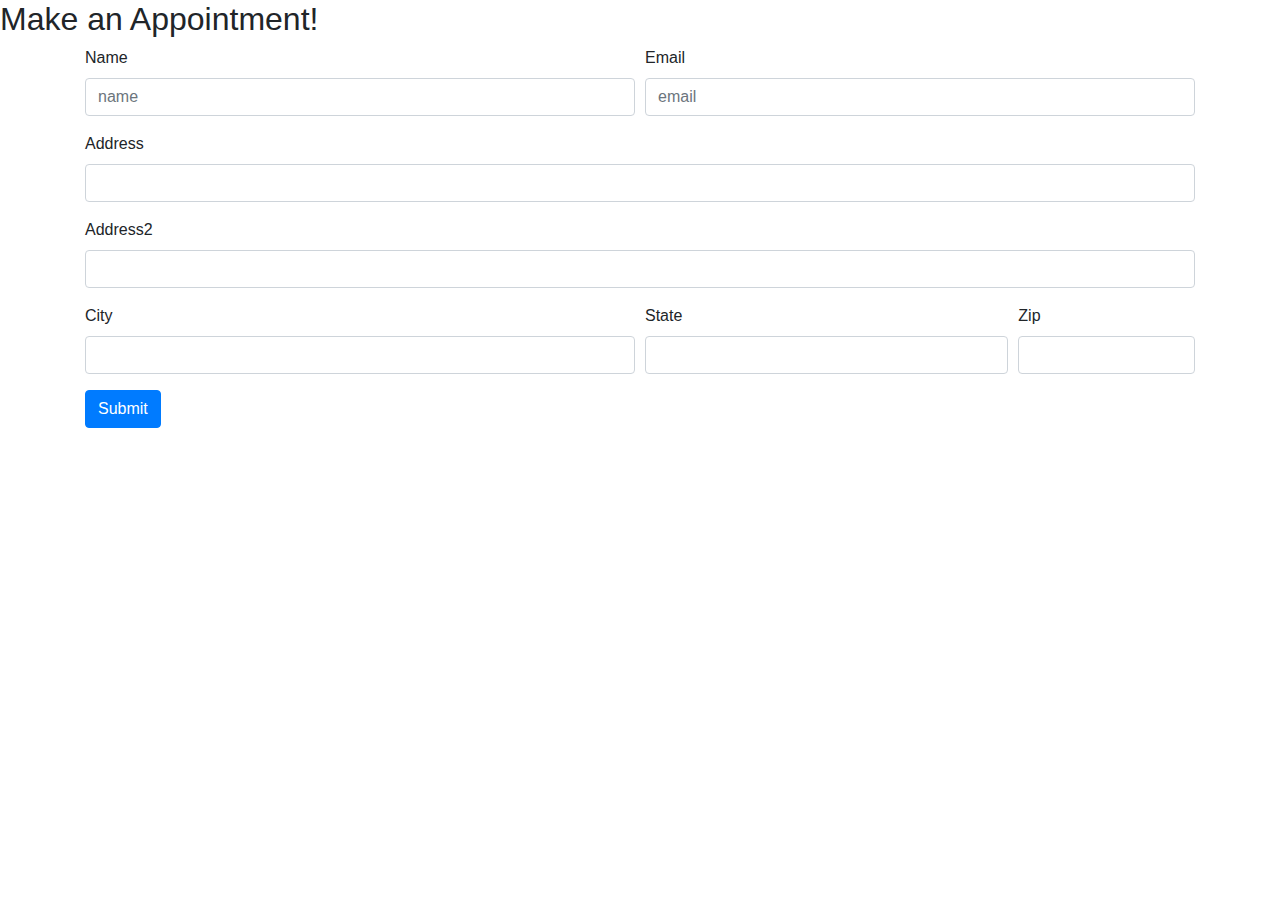
==== index.html @ 2d02cecf "add form" ====
<!DOCTYPE html>
<html lang="en">
<head>
    <meta charset="UTF-8">
    <meta name="viewport" content="width=device-width, initial-scale=1.0">
    <meta http-equiv="X-UA-Compatible" content="ie=edge">
    <title>Appointments</title>
    <script
  src="https://code.jquery.com/jquery-3.3.1.js"
  integrity="sha256-2Kok7MbOyxpgUVvAk/HJ2jigOSYS2auK4Pfzbm7uH60="
  crossorigin="anonymous"></script>
  <link rel="stylesheet" href="https://stackpath.bootstrapcdn.com/bootstrap/4.3.1/css/bootstrap.min.css" integrity="sha384-ggOyR0iXCbMQv3Xipma34MD+dH/1fQ784/j6cY/iJTQUOhcWr7x9JvoRxT2MZw1T" crossorigin="anonymous">
  <script src="js/scripts.js"></script>
  <link rel="stylesheet" href="css/styles.css">
</head>
<body>
    <h2>Make an Appointment!</h2>
    <div class="container">
        <form id="appointment">
            <div class="form-row">
                <div class="form-group col-md-6">
                    <label for="name">Name</label>
                    <input id="name" class="form-control" placeholder="name" type="text">
                </div>
                <div class="form-group col-md-6">
                    <label for="email">Email</label>
                    <input id="email" class="form-control" placeholder="email" type="email">
                </div>
            </div>
            <div class="form-group">
                <label for="address">Address</label>
                <input id="address" class="form-control" type="text">
            </div>
            <div class="form-group">
                <label for="address2">Address2</label>
                <input id="address2" class="form-control" type="text">
            </div>
            <div class="form-row">
                <div class="form-group col-md-6">
                    <label for="inputCity">City</label>
                    <input id="city" class="form-control" type="text">
                </div>
                <div class="form-group col-md-4">
                    <label for="inputState">State</label>
                    <input id="state" class="form-control" type="text">
                </div>
                <div class="form-group col-md-2">
                    <label for="inputZip">Zip</label>
                    <input id="zip" class="form-control" type="text">
                </div>
            </div>
            <button type="submit" class="btn btn-primary">Submit</button>
        </form>
    </div>
</body>
</html>
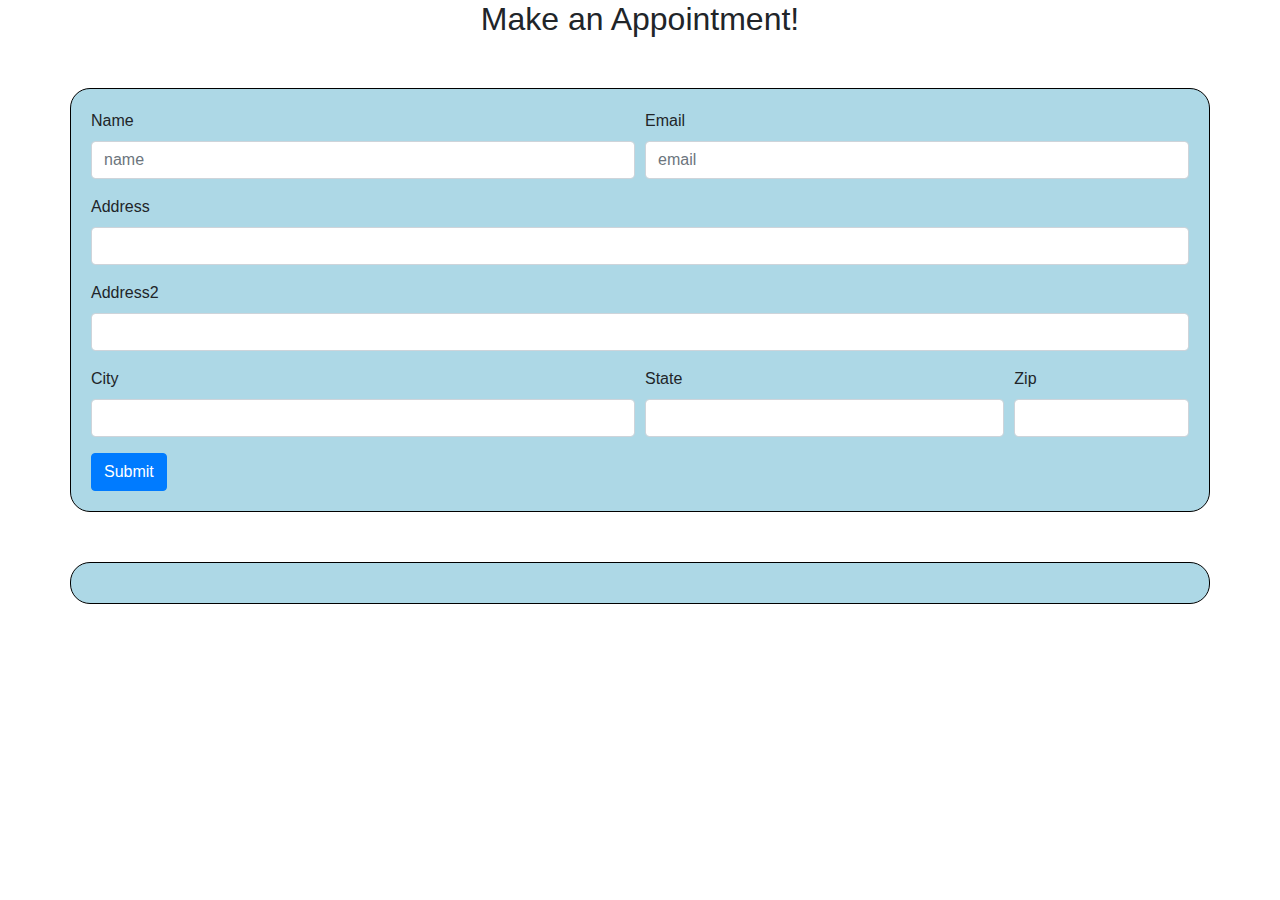
==== commit c11b9a30: "add form functionality" ====
--- a/index.html
+++ b/index.html
@@ -52,5 +52,28 @@
             <button type="submit" class="btn btn-primary">Submit</button>
         </form>
     </div>
+        <div class="container">
+            <div id="appointment-text">
+                <h1>Appointment Details</h1>
+                <p>
+                    Hello <span class="name"></span>,
+                </p>
+                <p>
+                    This confirmation is to inform you that you have set up an appointment with Joe barnes at:
+                    <span class="address"></span> <span class="address2"></span> <span class="city"></span> <span class="state"></span>, <span class="zip"></span>
+                    
+                </p>
+                <p>
+                    The time of the appointment will be Emailed to you at: <span class="email"></span> in a few days. 
+                </p>
+                <p>
+                    If you have any questions, please give me a call. 
+                </p>
+            </div>
+        
+        </div>
+       
+
+    
 </body>
 </html>--- a/css/styles.css
+++ b/css/styles.css
@@ -0,0 +1,15 @@
+h2 {
+    text-align: center;
+}
+
+.container {
+    margin-top: 50px;
+    border: 1px solid black;
+    border-radius: 20px;
+    padding: 20px;
+    background-color: lightblue;
+}
+
+#appointment-text {
+    display: none;
+}